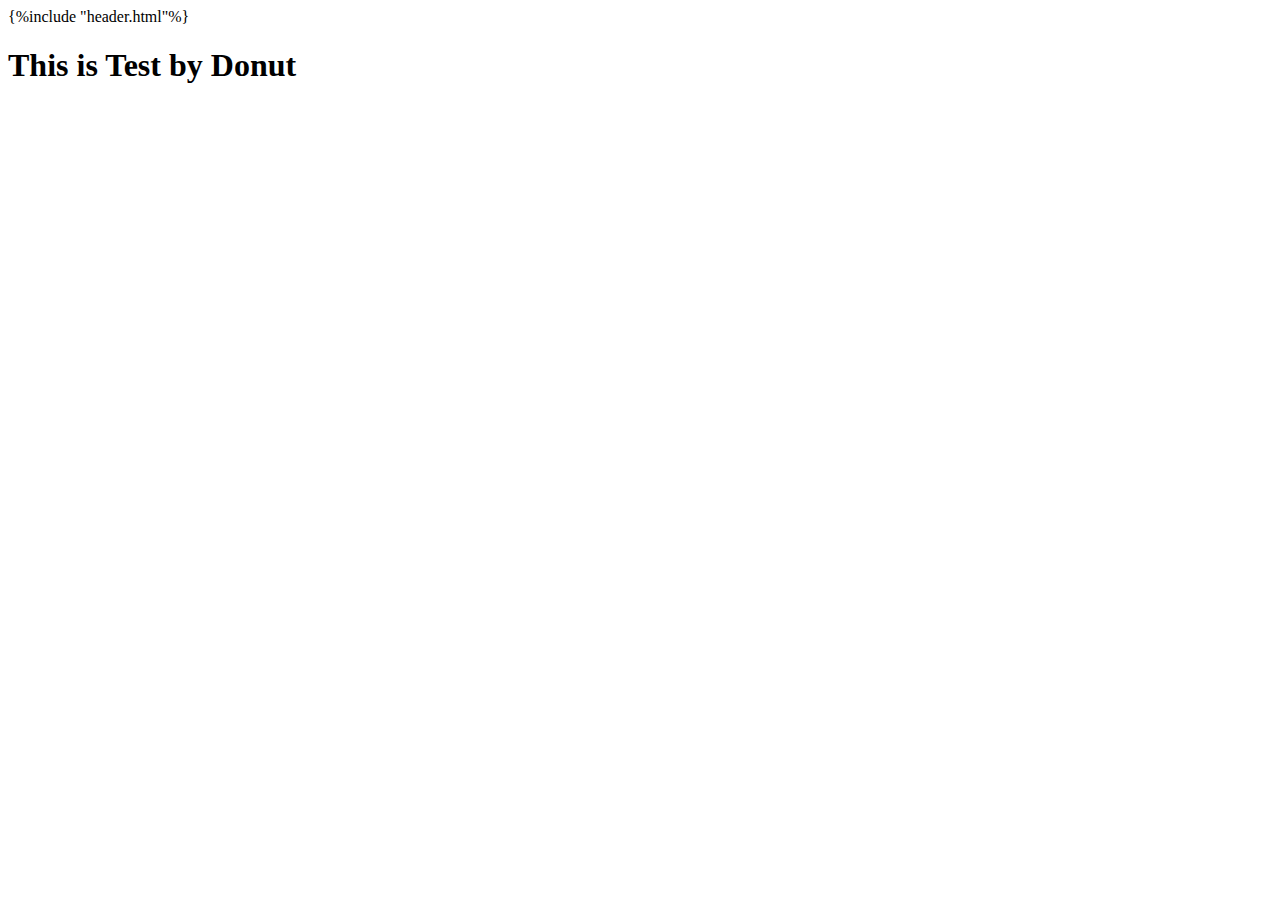
==== templates/htmlfile/index.html @ 741dbb4f "First Push" ====
{%include "header.html"%}
<!DOCTYPE html>
<html lang="en">

<head>
    <title>Menu</title>
</head>

<body>
    <main>
        <div class="container">
            <h1>This is Test by Donut</h1>
        </div>
    </main>
</body>

</html>
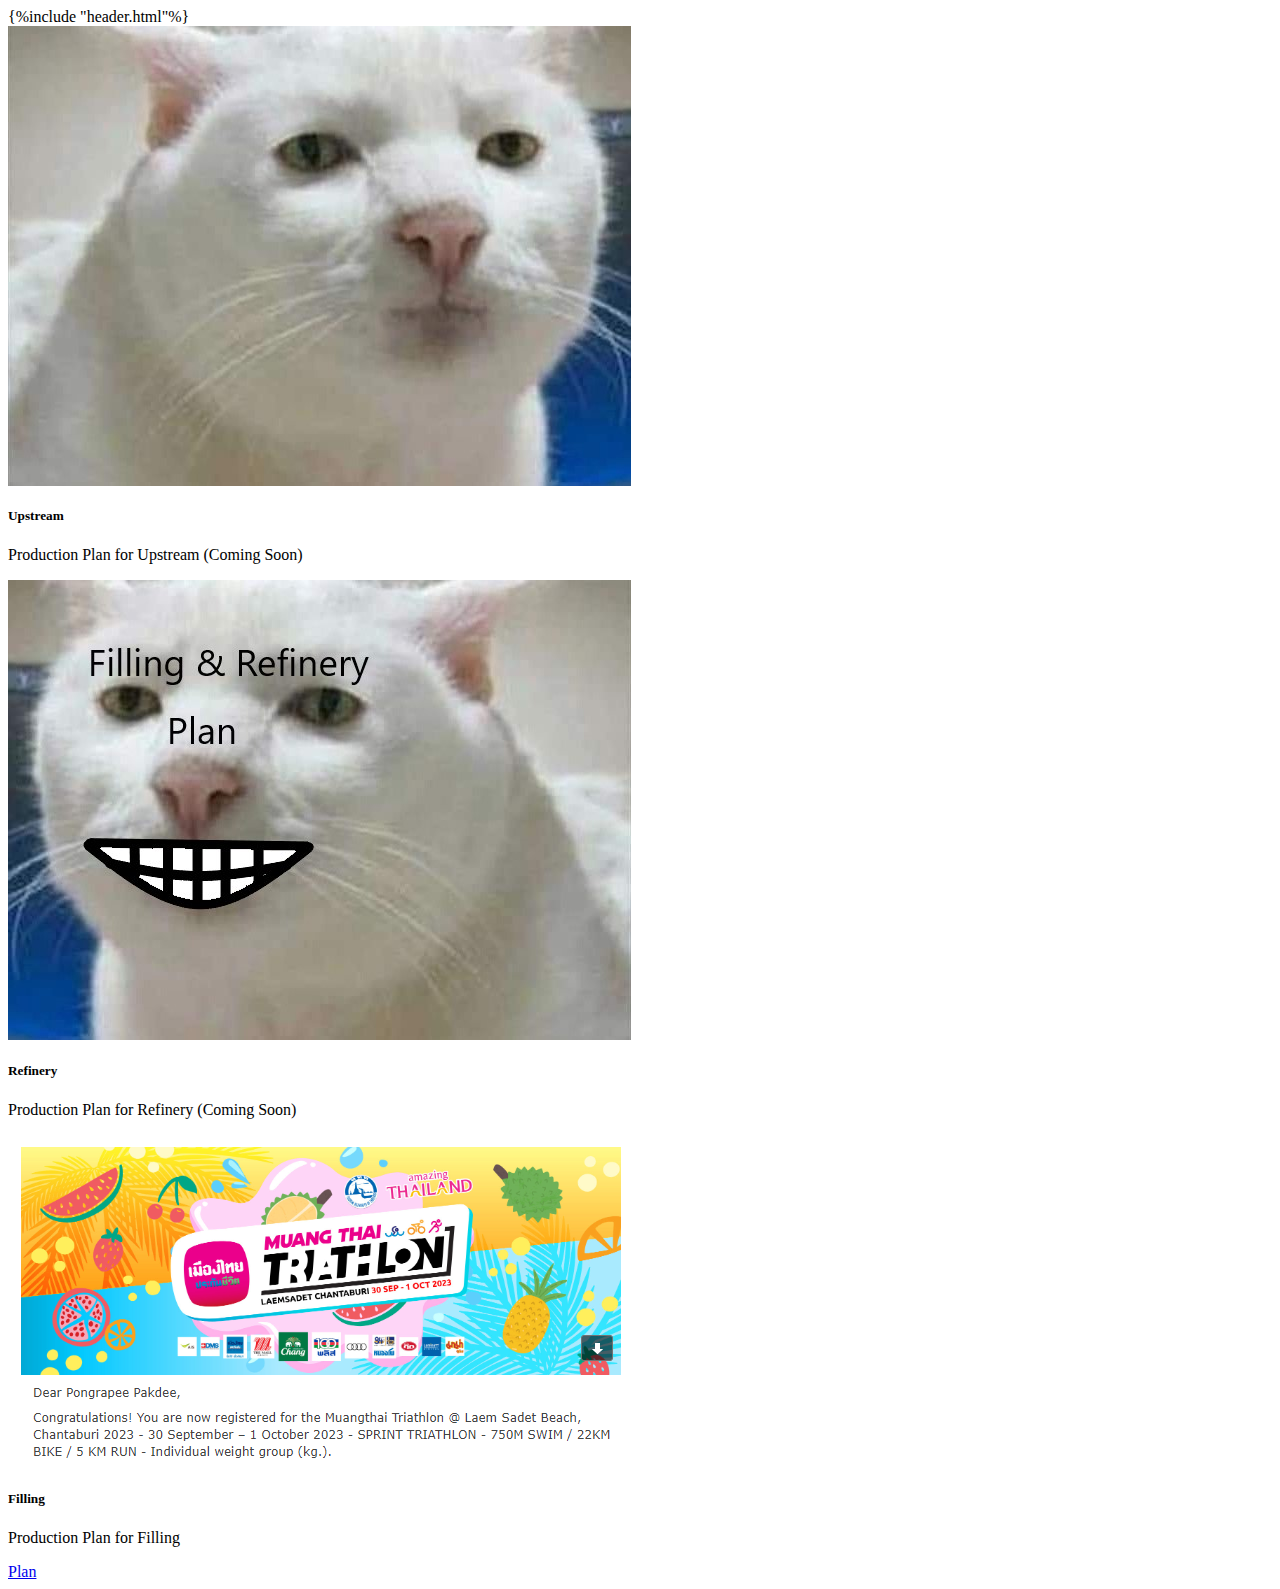
==== commit ad2e8375: "Continue Develop" ====
--- a/templates/htmlfile/index.html
+++ b/templates/htmlfile/index.html
@@ -9,7 +9,38 @@
 <body>
     <main>
         <div class="container">
-            <h1>This is Test by Donut</h1>
+            <div class="row row-cols-1 row-cols-md-3 g-4 d-flex flex-grow-1 justify-content-center align-items-center vh-100">
+                <div class="col">
+                    <div class="card">
+                        <img src="/static/image/upstream.jpg" class="card-img-top" alt="Upstream">
+                        <div class="card-body">
+                            <h5 class="card-title">Upstream</h5>
+                            <p class="card-text">Production Plan for Upstream (Coming Soon)</p>
+                            <!-- <a href="#" class="btn btn-primary">Plan</a> -->
+                        </div>
+                    </div>
+                </div>
+                <div class="col">
+                    <div class="card">
+                        <img src="/static/image/refinery.jpg" class="card-img-top" alt="Refinery">
+                        <div class="card-body">
+                            <h5 class="card-title">Refinery</h5>
+                            <p class="card-text">Production Plan for Refinery (Coming Soon)</p>
+                            <!-- <a href="#" class="btn btn-primary">Plan</a> -->
+                        </div>
+                    </div>
+                </div>
+                <div class="col">
+                    <div class="card">
+                        <img src="/static/image/filling.png" class="card-img-top" alt="...">
+                        <div class="card-body">
+                            <h5 class="card-title">Filling</h5>
+                            <p class="card-text">Production Plan for Filling</p>
+                            <a href="/planfillingtype" class="btn btn-primary">Plan</a>
+                        </div>
+                    </div>
+                </div>
+            </div>
         </div>
     </main>
 </body>
